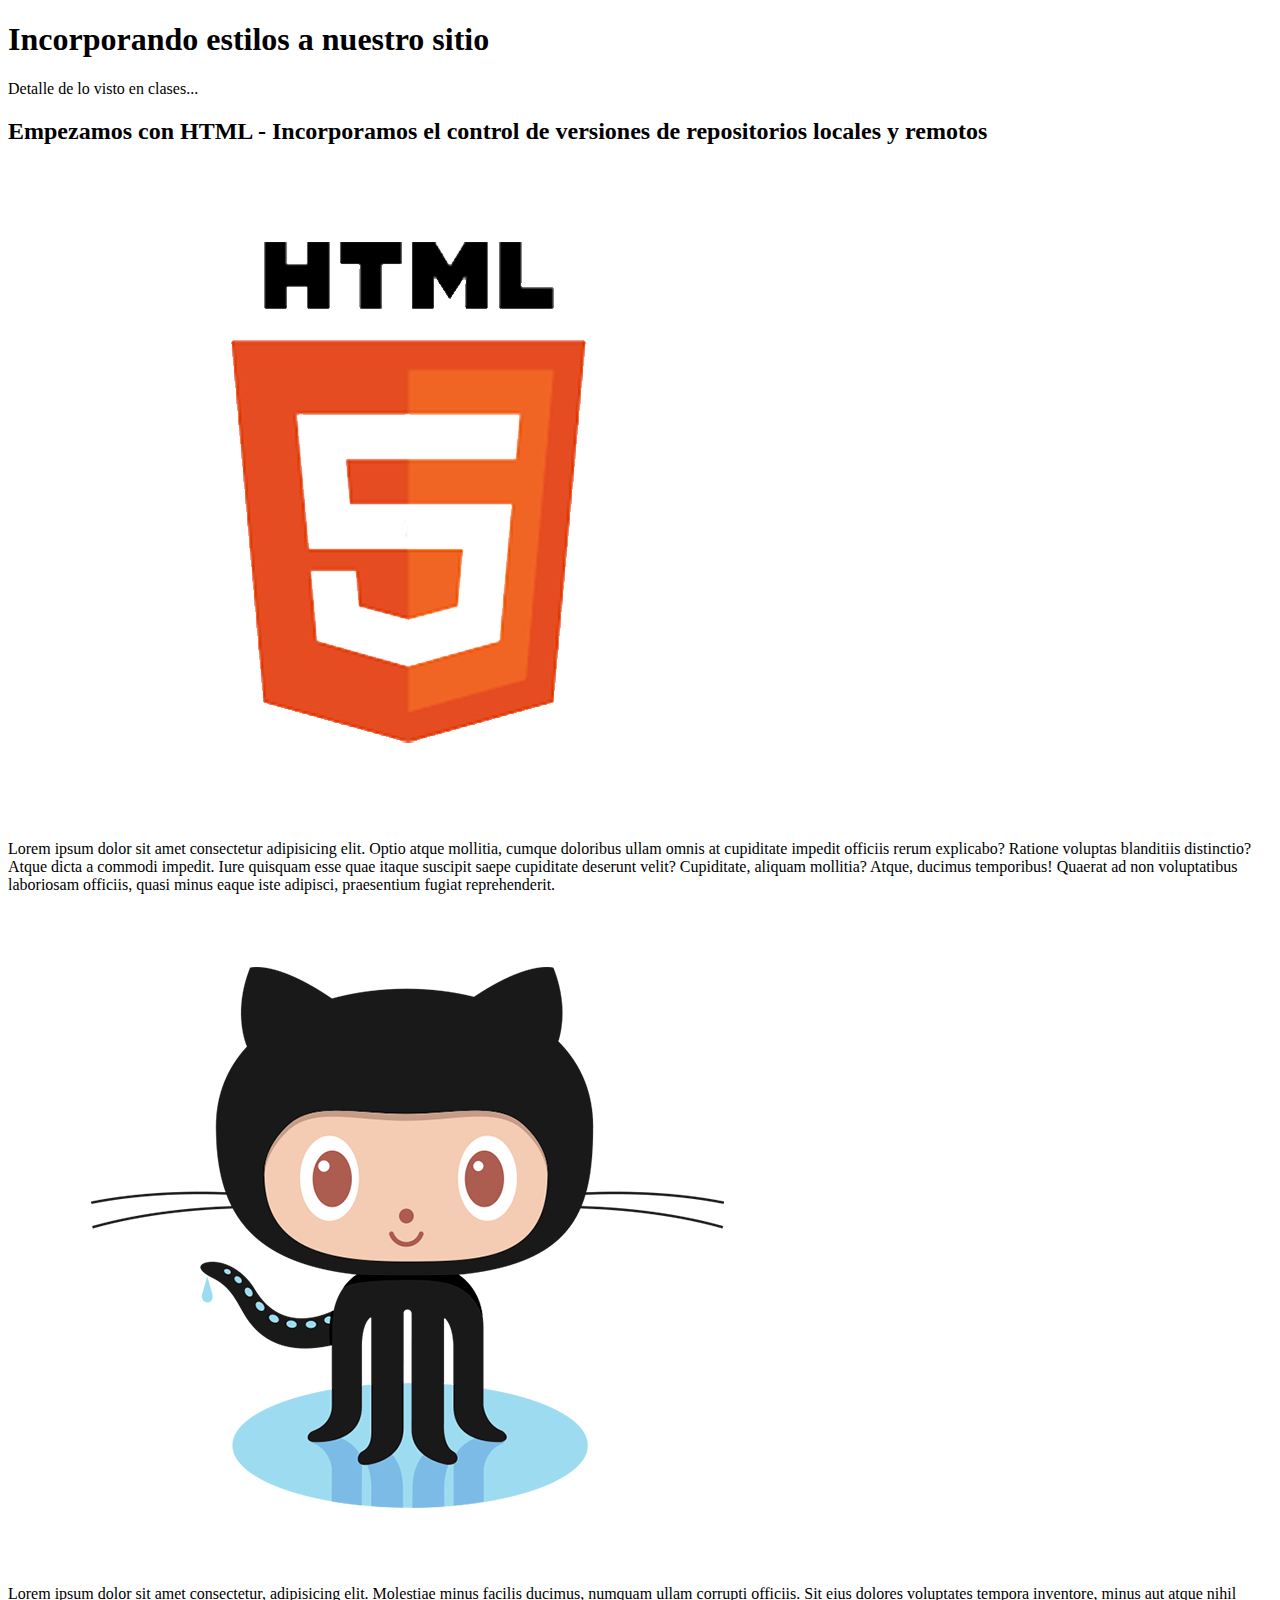
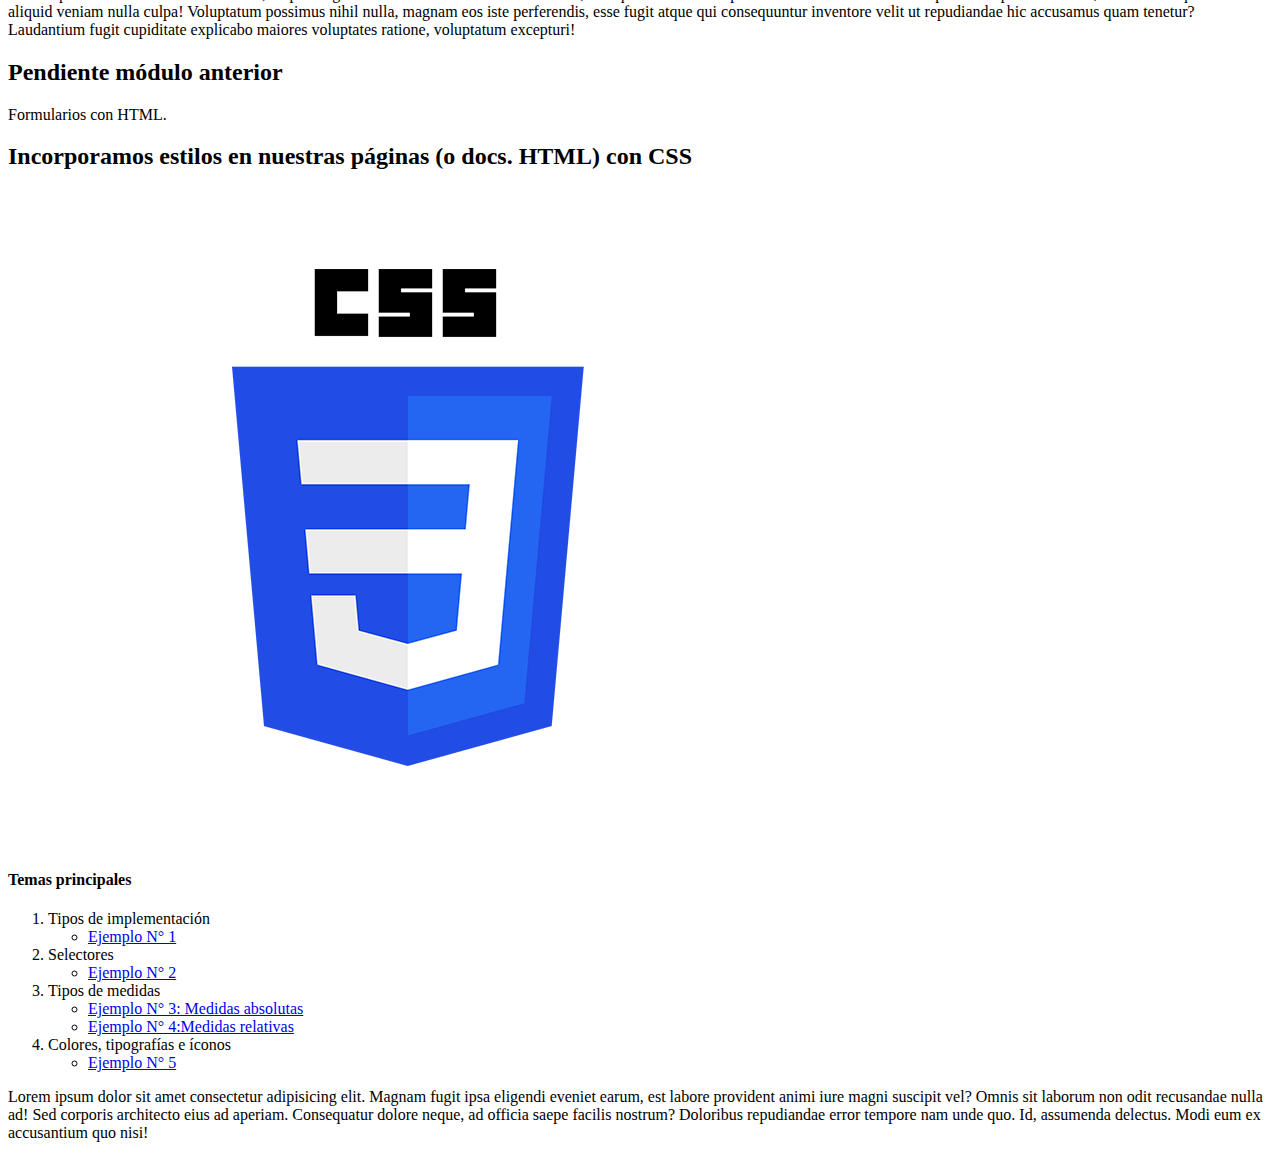
==== index.html @ 803003d6 "Clase 06 - Intro CSS" ====
<!DOCTYPE html>
<html lang="es">
<head>
    <meta charset="UTF-8">
    <meta name="viewport" content="width=device-width, initial-scale=1.0">
    <title>Unidad 1 de CSS</title>
</head>
<body>
    <header>
        <h1>Incorporando estilos a nuestro sitio</h1>
    </header>
    <main>
        <p>Detalle de lo visto en clases...</p>
        <section>
            <h2>Empezamos con HTML - Incorporamos el control de versiones de repositorios locales y remotos</h2>
            <img src="./img/html5.png" alt="Logo de HTML 5">
            <p>Lorem ipsum dolor sit amet consectetur adipisicing elit. Optio atque mollitia, cumque doloribus ullam omnis at cupiditate impedit officiis rerum explicabo? Ratione voluptas blanditiis distinctio? Atque dicta a commodi impedit.
            Iure quisquam esse quae itaque suscipit saepe cupiditate deserunt velit? Cupiditate, aliquam mollitia? Atque, ducimus temporibus! Quaerat ad non voluptatibus laboriosam officiis, quasi minus eaque iste adipisci, praesentium fugiat reprehenderit.</p>
            <img src="./img/GitHub.png" alt="Logo de GitHub">
            <p>Lorem ipsum dolor sit amet consectetur, adipisicing elit. Molestiae minus facilis ducimus, numquam ullam corrupti officiis. Sit eius dolores voluptates tempora inventore, minus aut atque nihil aliquid veniam nulla culpa!
            Voluptatum possimus nihil nulla, magnam eos iste perferendis, esse fugit atque qui consequuntur inventore velit ut repudiandae hic accusamus quam tenetur? Laudantium fugit cupiditate explicabo maiores voluptates ratione, voluptatum excepturi!</p>
        </section>
        <section>
            <h2>Pendiente módulo anterior</h2>
            <p>Formularios con HTML.</p>
        </section>
        <section>
            <h2>Incorporamos estilos en nuestras páginas (o docs. HTML) con CSS</h2>
            <img src="./img/CSS3.png" alt="Logo de CSS 3">
            <h4>Temas principales</h4>
            <ol>
                <li>Tipos de implementación</li>
                    <ul>
                        <li><a href="#">Ejemplo N° 1</a></li>
                    </ul>
                <li>Selectores</li>
                    <ul>
                        <li><a href="#">Ejemplo N° 2</a></li>
                    </ul>
                <li>Tipos de medidas</li>
                    <ul>
                        <li><a href="./sitio/estilos_1.html">Ejemplo N° 3: Medidas absolutas</a></li>
                        <li><a href="#">Ejemplo N° 4:Medidas relativas</a></li>
                    </ul>
                <li>Colores, tipografías e íconos</li>
                    <ul>
                        <li><a href="#">Ejemplo N° 5</a></li>
                    </ul>
            </ol>
            <p>Lorem ipsum dolor sit amet consectetur adipisicing elit. Magnam fugit ipsa eligendi eveniet earum, est labore provident animi iure magni suscipit vel? Omnis sit laborum non odit recusandae nulla ad!
            Sed corporis architecto eius ad aperiam. Consequatur dolore neque, ad officia saepe facilis nostrum? Doloribus repudiandae error tempore nam unde quo. Id, assumenda delectus. Modi eum ex accusantium quo nisi!</p>
        </section>
    </main>
</body>
</html>
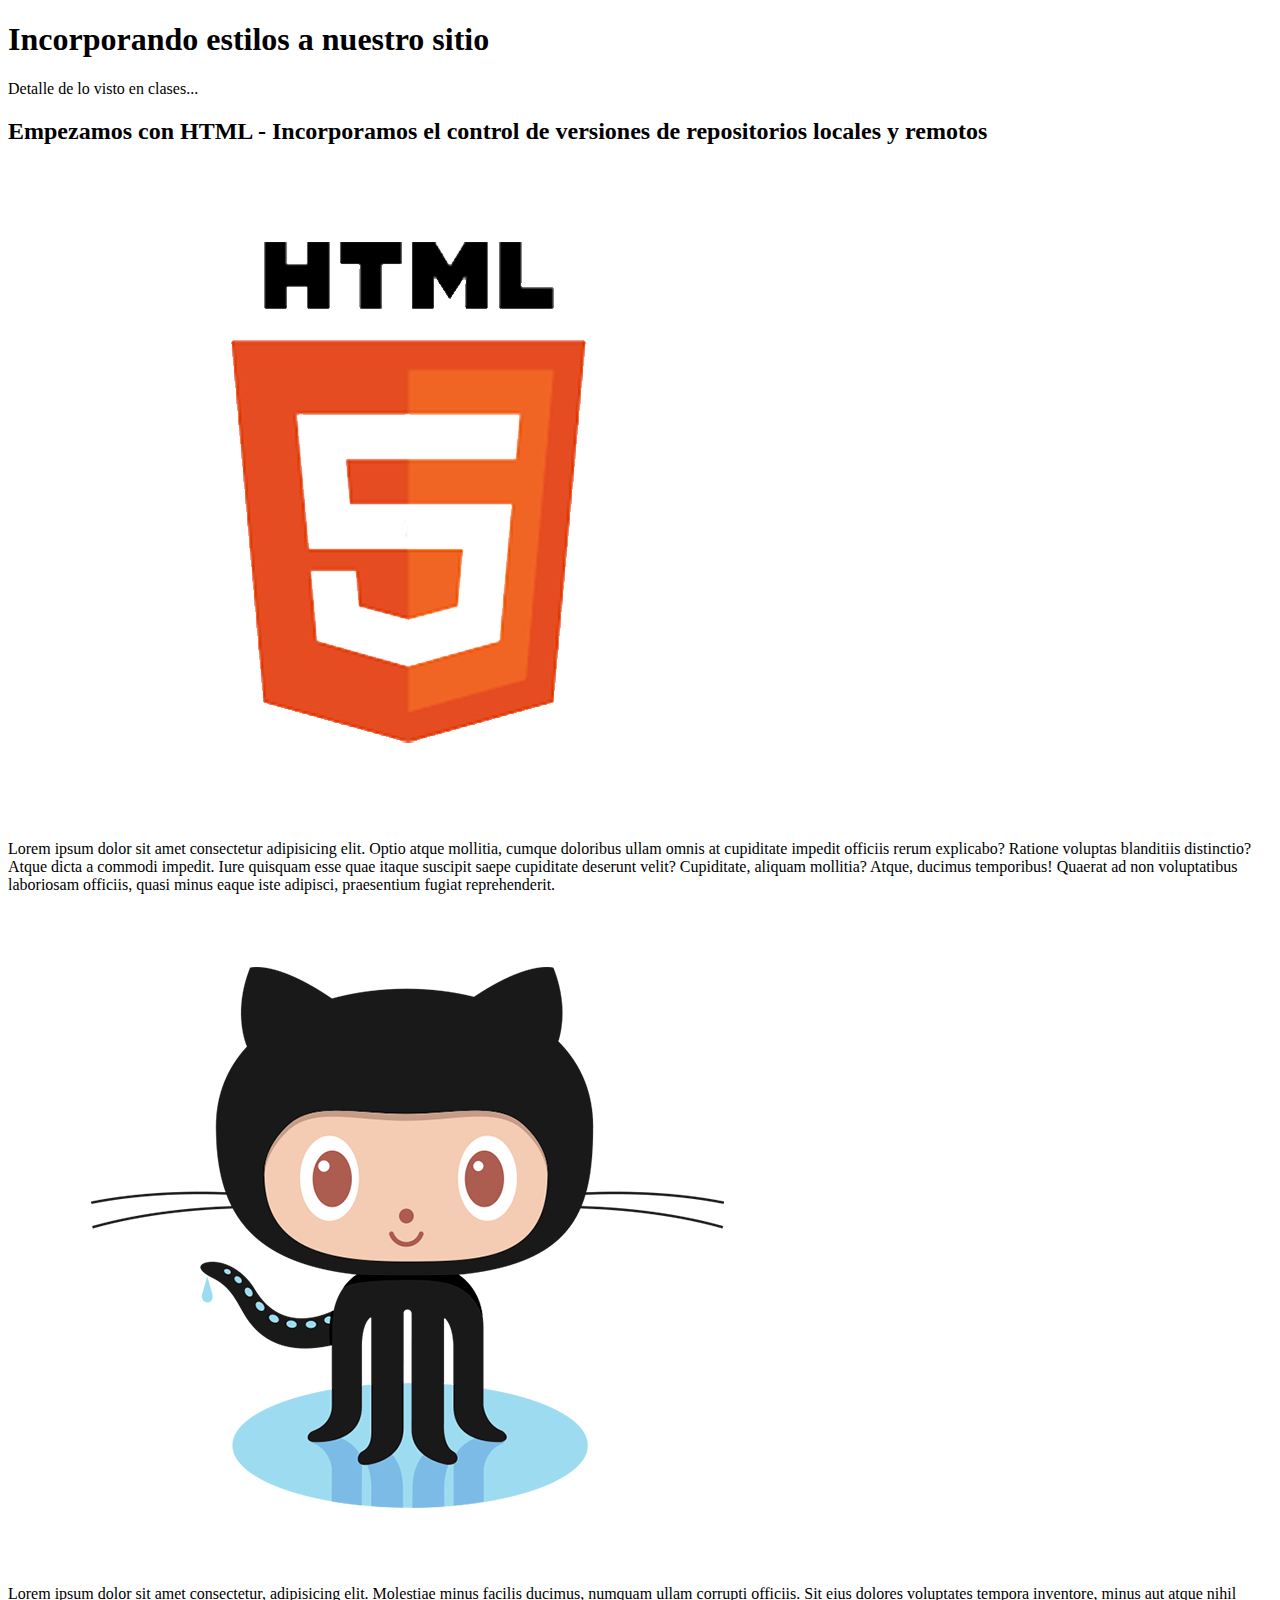
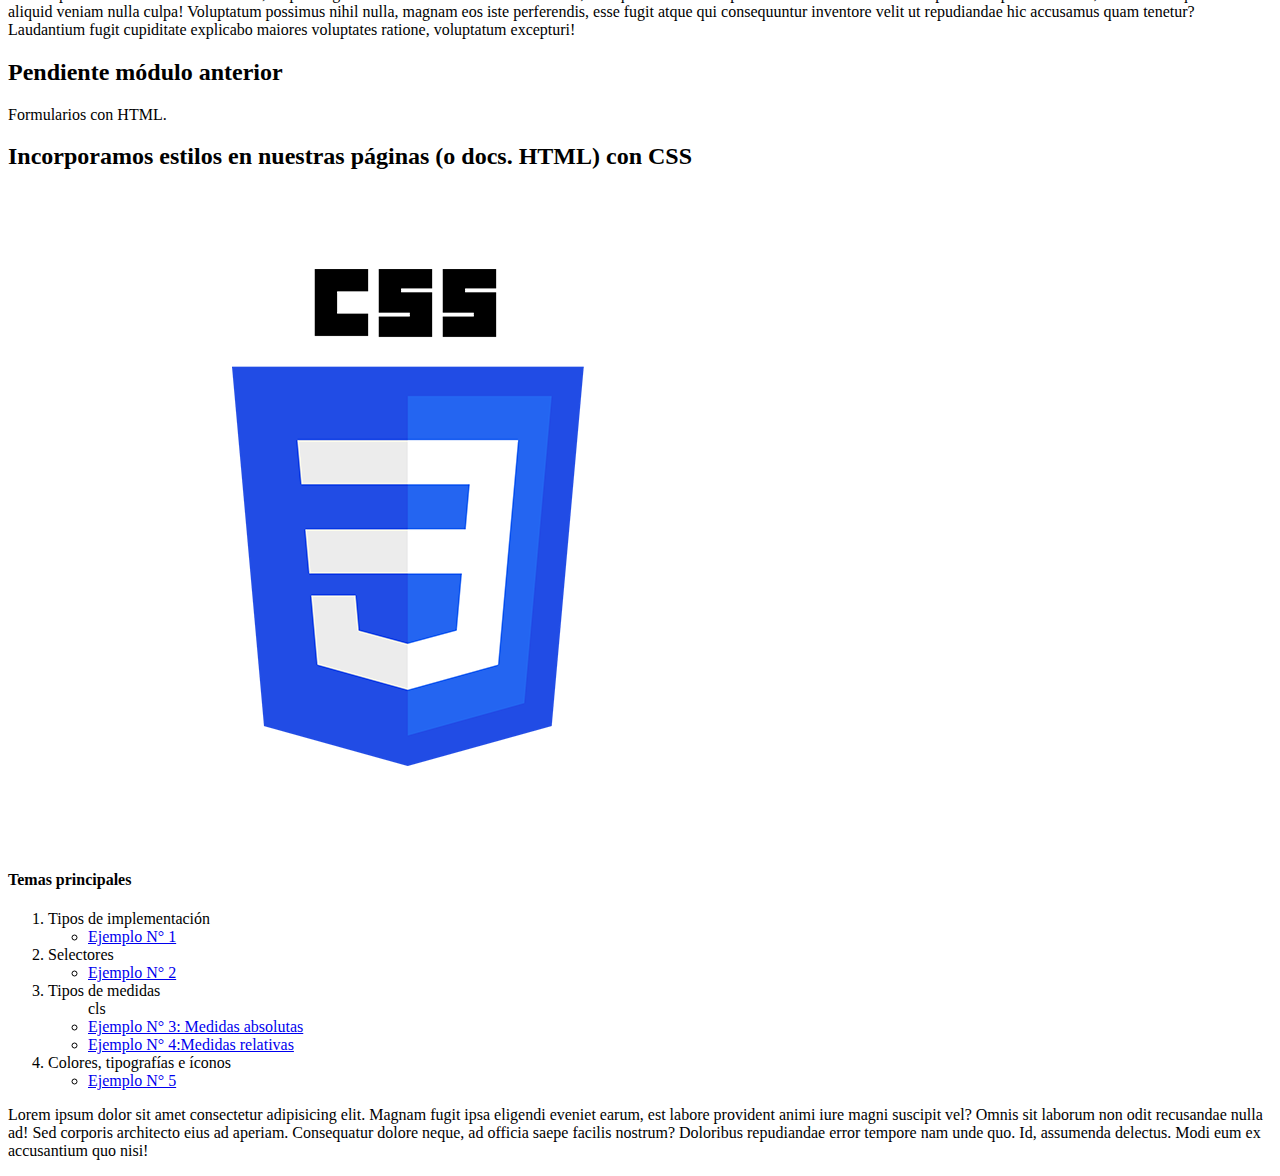
==== commit c3c3179c: "Clase 06 - Intro CSS" ====
--- a/index.html
+++ b/index.html
@@ -39,7 +39,7 @@
                     </ul>
                 <li>Tipos de medidas</li>
                     <ul>
-                        <li><a href="./sitio/estilos_1.html">Ejemplo N° 3: Medidas absolutas</a></li>
+cls                        <li><a href="./sitio/estilos_1.html">Ejemplo N° 3: Medidas absolutas</a></li>
                         <li><a href="#">Ejemplo N° 4:Medidas relativas</a></li>
                     </ul>
                 <li>Colores, tipografías e íconos</li>
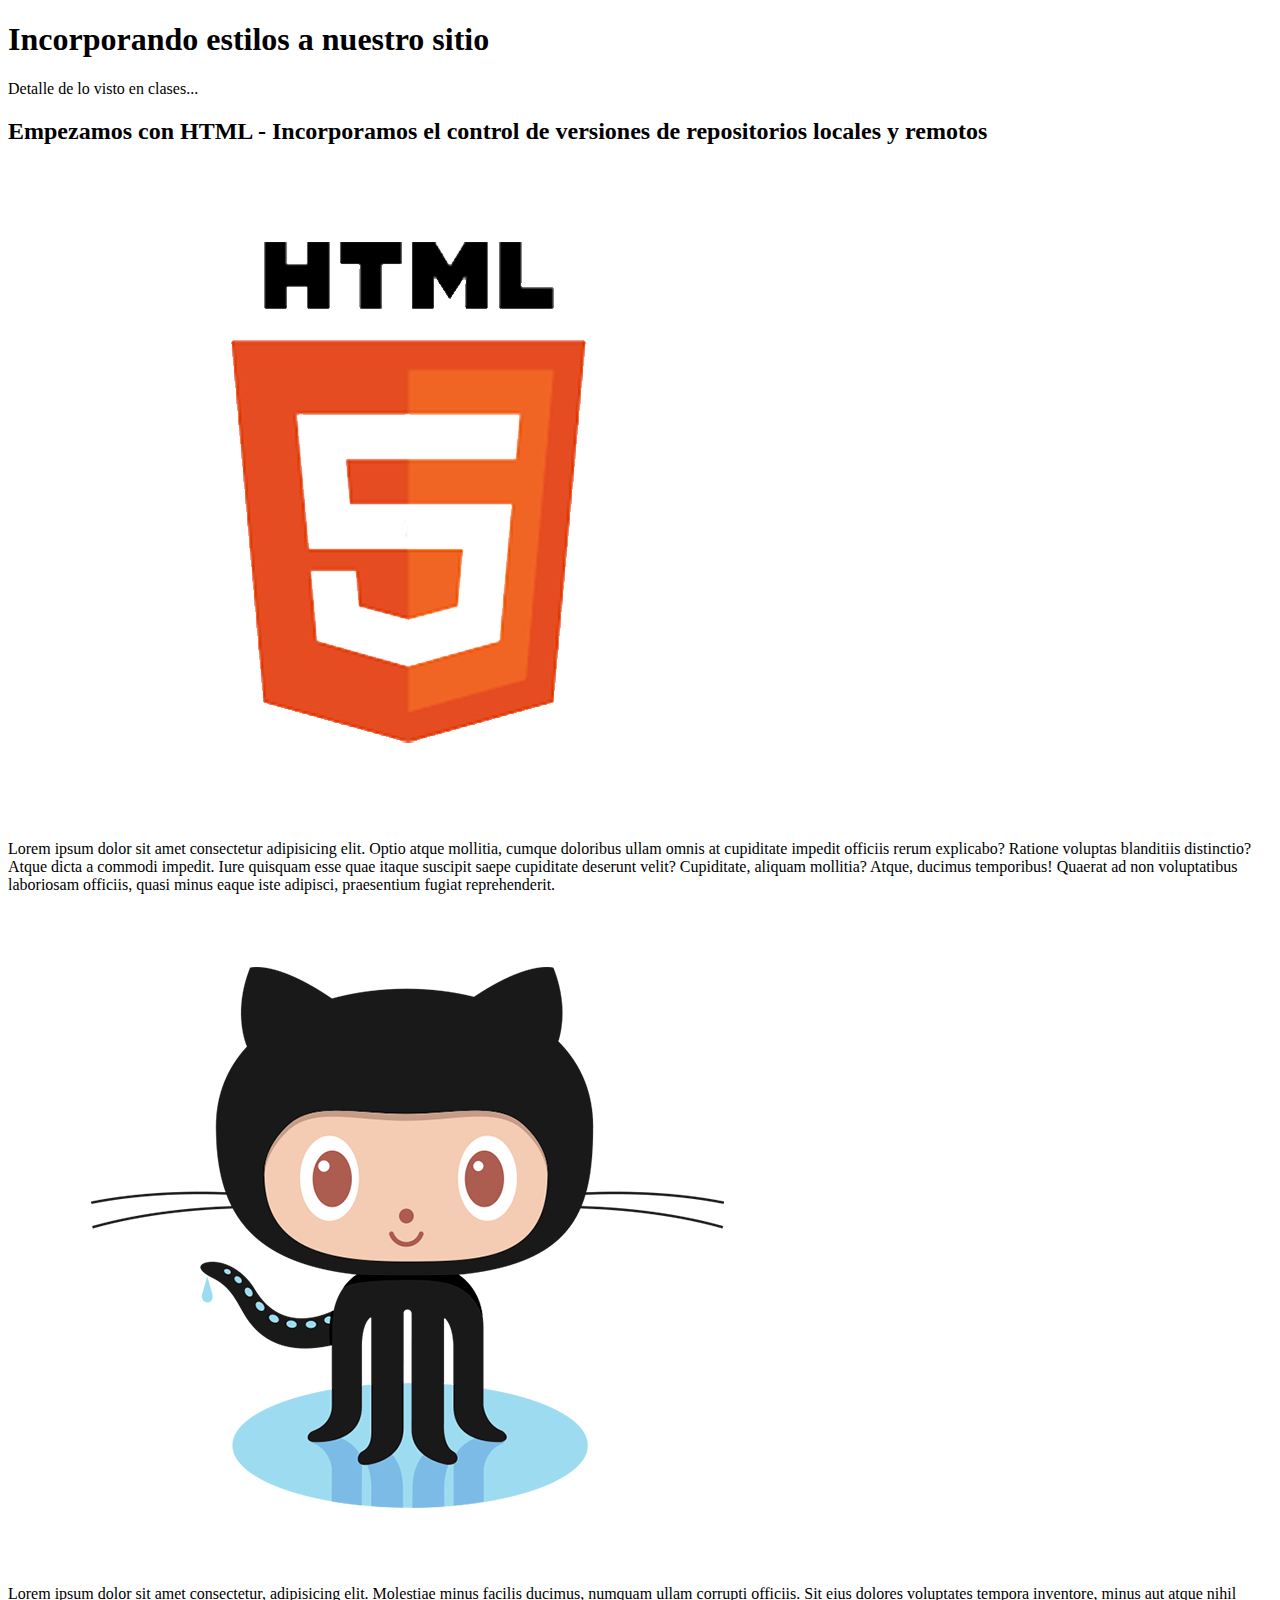
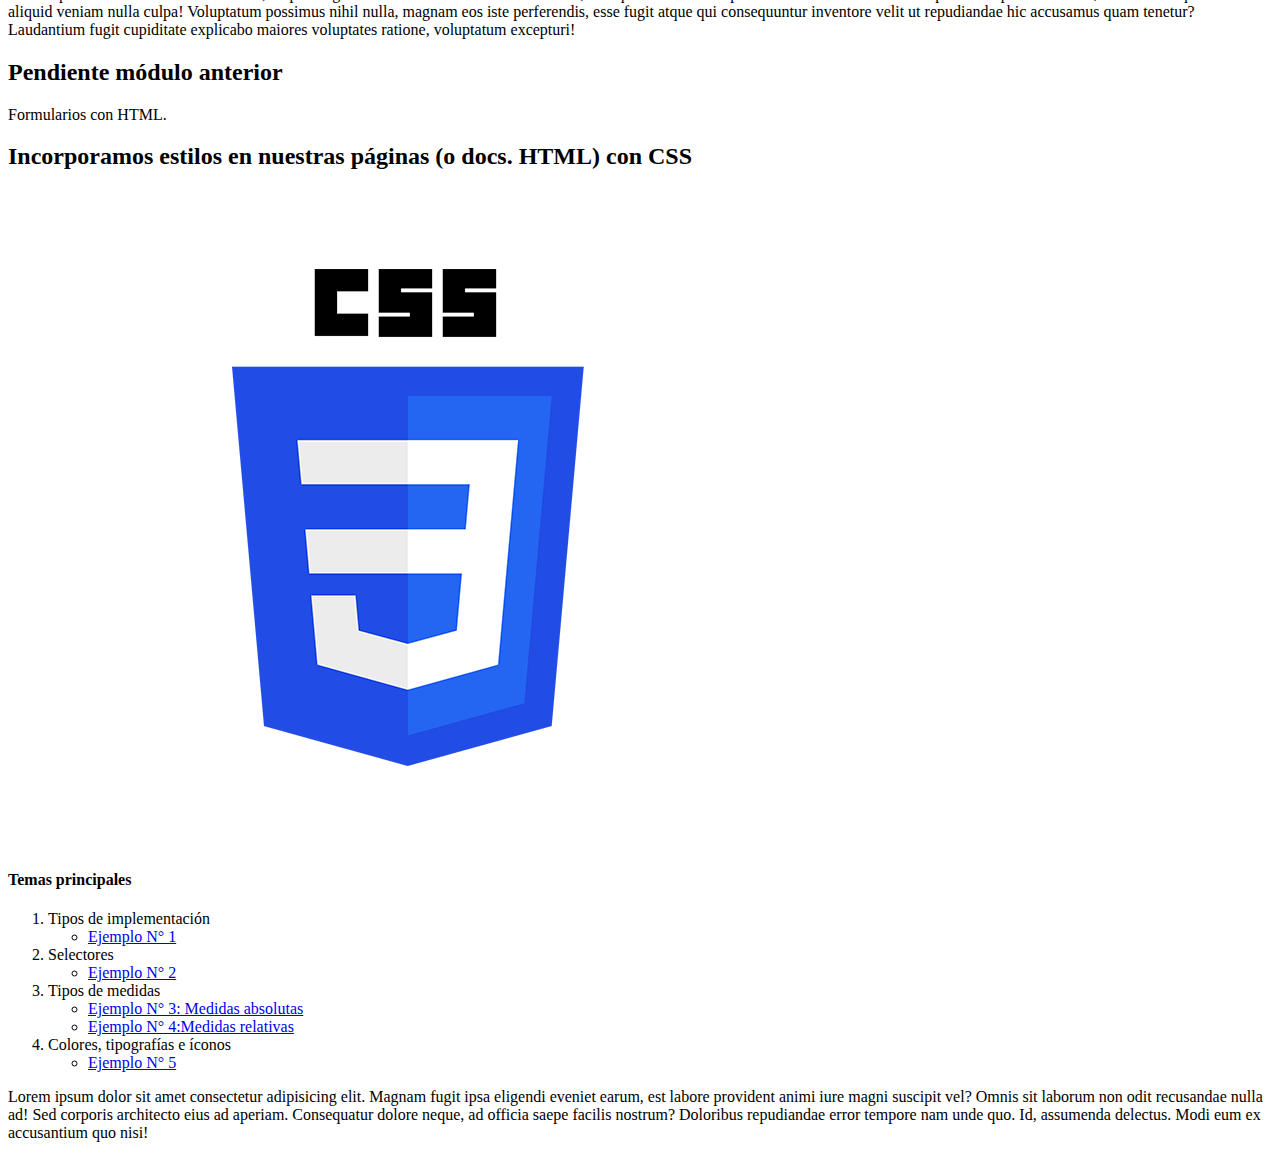
==== commit a108507c: "Clase06 - Inicio CSS" ====
--- a/index.html
+++ b/index.html
@@ -39,7 +39,7 @@
                     </ul>
                 <li>Tipos de medidas</li>
                     <ul>
-cls                        <li><a href="./sitio/estilos_1.html">Ejemplo N° 3: Medidas absolutas</a></li>
+                        <li><a href="./sitio/estilos_1.html">Ejemplo N° 3: Medidas absolutas</a></li>
                         <li><a href="#">Ejemplo N° 4:Medidas relativas</a></li>
                     </ul>
                 <li>Colores, tipografías e íconos</li>
